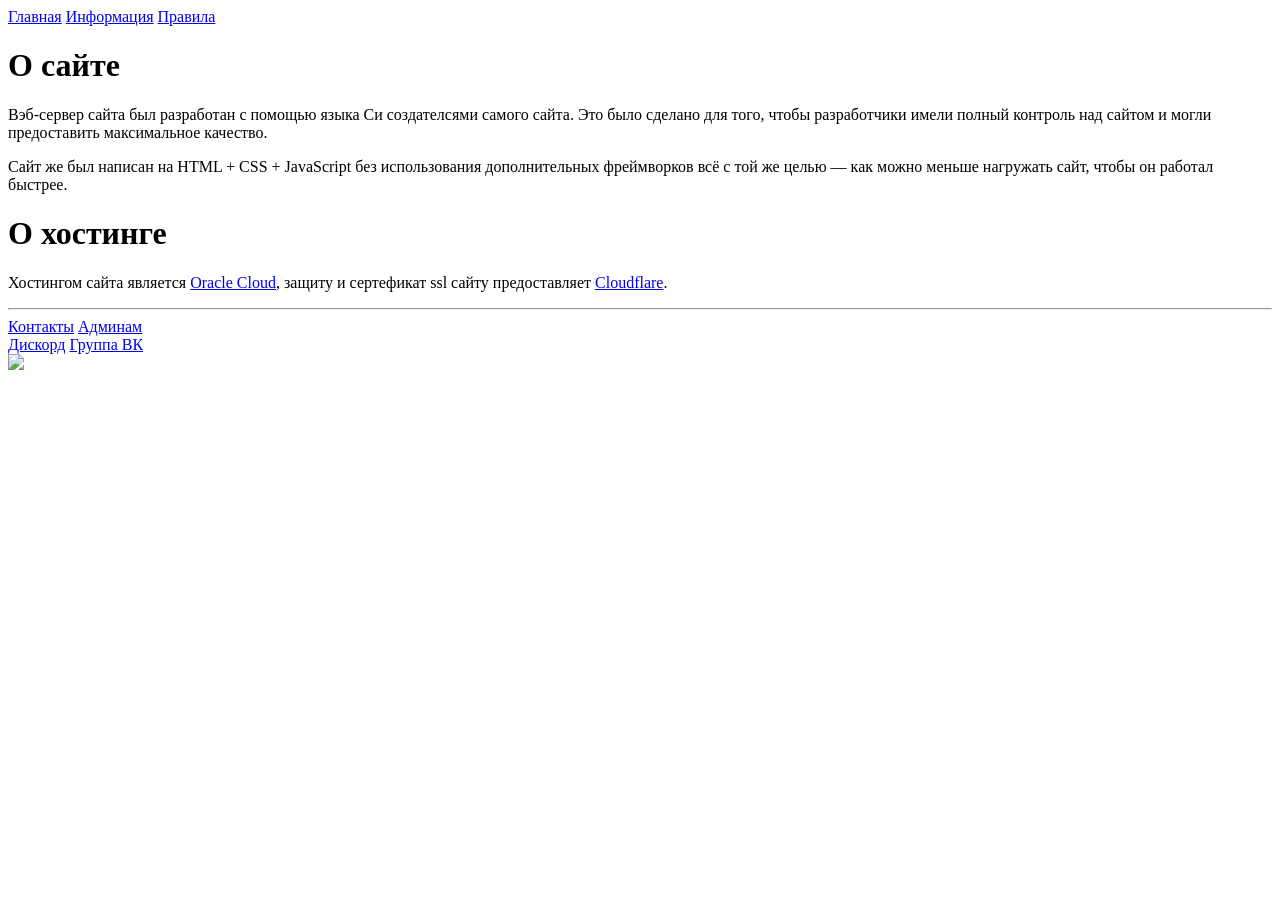
==== public/views/about/index.html @ 788d0cff "Moved files, renamed files, added basic CMakeLists.txt, cleared README.md, added gitignore, prepared" ====
<!doctype html>
<html lang="ru">
<head>
  <meta charset="utf-8">
  <meta name="viewport" content="width=device-width, initial-scale=1">
  <title>О сайте</title>
  <meta name="description" content="О сайте">
  <meta name="author" content="Environ's dev">
  <meta property="og:title" content="О сайте">
  <meta property="og:type" content="website">
  <meta property="og:description" content="О сайте сервера Environ">
  <meta property="og:image" content="/about/images/ava.png">
  <link rel="icon" href="data:,">
  <link rel="shortcut icon" href="/about/images/icon.ico" type="image/x-icon">
  <link rel="stylesheet" href="/about/css/styles.css">
</head>

<body>
  <div id="header" class="text-align-center">
    <a href="/">Главная</a>
    <a href="/information">Информация</a>
    <a href="/rules">Правила</a>
  </div>

  <div class="margin-vertical-huge">
    <div class="section margin-vertical-section" id="first-section">
      <h1 class="text-align-center xx-large-font">О сайте</h1>
      <p class="margin-vertical text-align-center">
        Вэб-сервер сайта был разработан с помощью языка Си создателсями самого сайта. Это было сделано для того, чтобы разработчики имели полный контроль над сайтом и могли предоставить максимальное качество.
      </p>
      <p class="margin-vertical text-align-center">
        Сайт же был написан на HTML + CSS + JavaScript без использования дополнительных фреймворков всё с той же целью — как можно меньше нагружать сайт, чтобы он работал быстрее.
      </p>
    </div>
    <div class="section margin-vertical-section" id="second-section">
      <h1 class="text-align-center xx-large-font">О хостинге</h1>
      <p class="margin-vertical text-align-center">
        Хостингом сайта является <a href="https://www.oracle.com/ru/cloud/" class="link-in-text">Oracle Cloud</a>, защиту и сертефикат ssl сайту предоставляет <a href="https://www.cloudflare.com/" class="link-in-text">Cloudflare</a>.
      </p>
    </div>
  </div>
  
  <hr class="margin-vertical big">
  <div class="section margin-vertical-section" id="footer">
    <div class="footer-holder">
      <div class="links-holder">
        <a href="/contacts" class="links-margin">Контакты</a>
        <a href="/for_admins" class="links-margin">Админам</a>
      </div>
      <div class="links-holder">
        <a href="https://discord.gg/HBDD5hYNCz" class="links-margin">Дискорд</a>
        <a href="https://vk.com/environserver" class="links-margin">Группа ВК</a>
      </div>
      <div class="vertical-center">
        <a href="#"><img src="/about/images/ava.png" class="x-small-image round-image margin-horizontal"></a>
      </div>
    </div>
  </div>

  <script src="/about/js/scripts.js"></script>
</body>
</html>
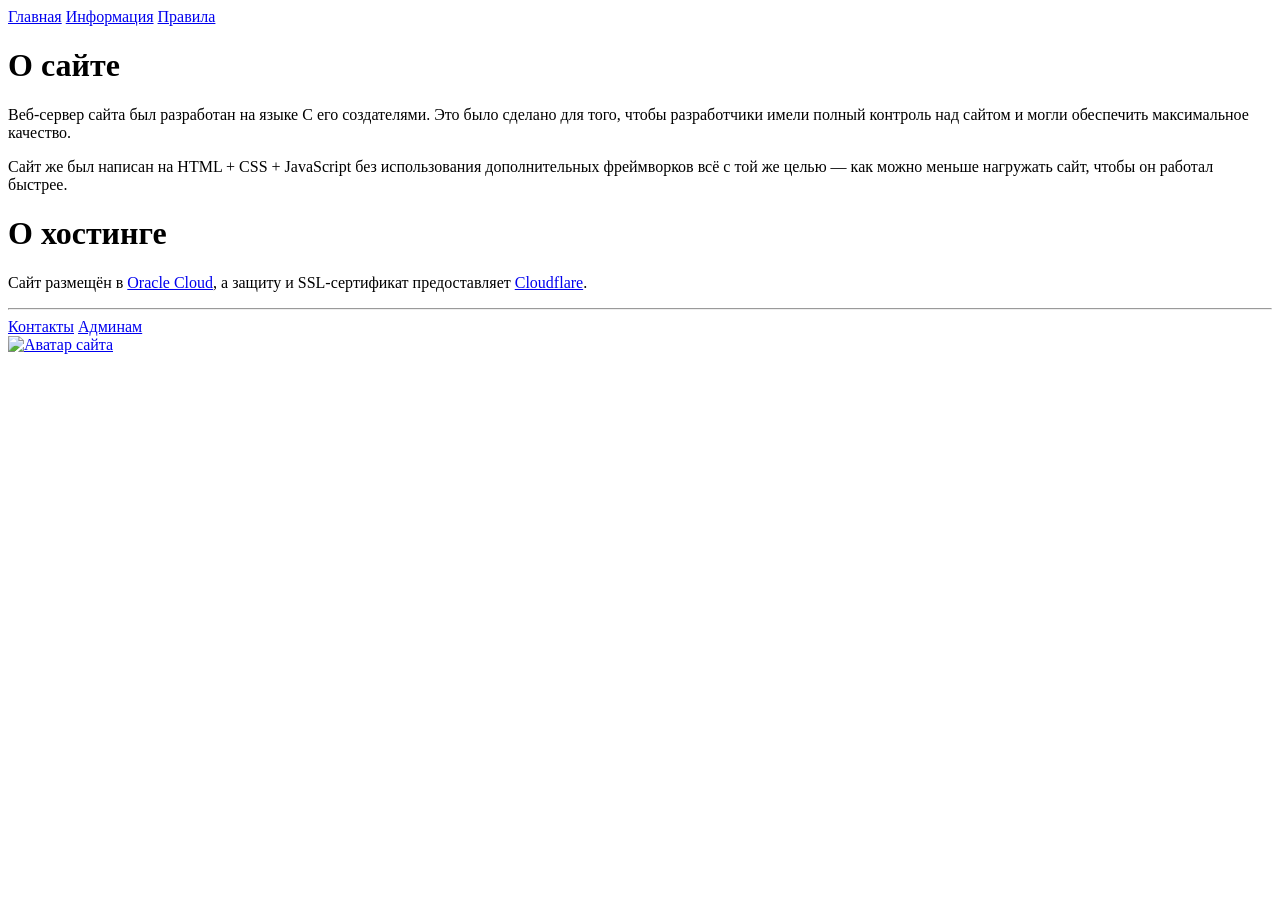
==== commit ed23c452: "Refine public pages and documentation" ====
--- a/public/views/about/index.html
+++ b/public/views/about/index.html
@@ -26,7 +26,7 @@
     <div class="section margin-vertical-section" id="first-section">
       <h1 class="text-align-center xx-large-font">О сайте</h1>
       <p class="margin-vertical text-align-center">
-        Вэб-сервер сайта был разработан с помощью языка Си создателсями самого сайта. Это было сделано для того, чтобы разработчики имели полный контроль над сайтом и могли предоставить максимальное качество.
+        Веб-сервер сайта был разработан на языке C его создателями. Это было сделано для того, чтобы разработчики имели полный контроль над сайтом и могли обеспечить максимальное качество.
       </p>
       <p class="margin-vertical text-align-center">
         Сайт же был написан на HTML + CSS + JavaScript без использования дополнительных фреймворков всё с той же целью — как можно меньше нагружать сайт, чтобы он работал быстрее.
@@ -35,7 +35,7 @@
     <div class="section margin-vertical-section" id="second-section">
       <h1 class="text-align-center xx-large-font">О хостинге</h1>
       <p class="margin-vertical text-align-center">
-        Хостингом сайта является <a href="https://www.oracle.com/ru/cloud/" class="link-in-text">Oracle Cloud</a>, защиту и сертефикат ssl сайту предоставляет <a href="https://www.cloudflare.com/" class="link-in-text">Cloudflare</a>.
+        Сайт размещён в <a href="https://www.oracle.com/ru/cloud/" class="link-in-text">Oracle Cloud</a>, а защиту и SSL-сертификат предоставляет <a href="https://www.cloudflare.com/" class="link-in-text">Cloudflare</a>.
       </p>
     </div>
   </div>
@@ -47,16 +47,12 @@
         <a href="/contacts" class="links-margin">Контакты</a>
         <a href="/for_admins" class="links-margin">Админам</a>
       </div>
-      <div class="links-holder">
-        <a href="https://discord.gg/HBDD5hYNCz" class="links-margin">Дискорд</a>
-        <a href="https://vk.com/environserver" class="links-margin">Группа ВК</a>
-      </div>
       <div class="vertical-center">
-        <a href="#"><img src="/about/images/ava.png" class="x-small-image round-image margin-horizontal"></a>
+        <a href="/"><img src="/about/images/ava.png" alt="Аватар сайта" class="x-small-image round-image margin-horizontal"></a>
       </div>
     </div>
   </div>
 
   <script src="/about/js/scripts.js"></script>
 </body>
-</html>+</html>
